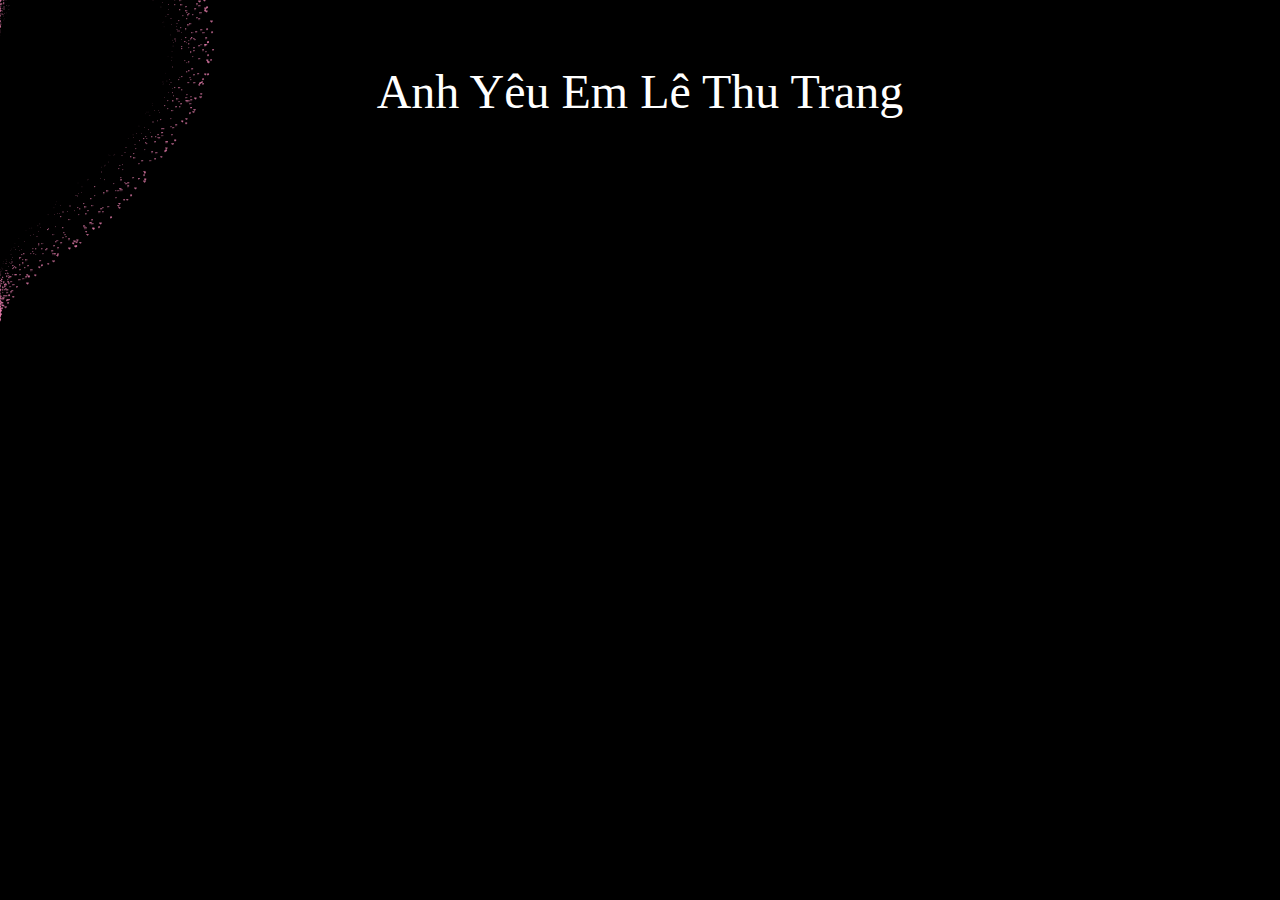
==== index.html @ dc13318e "add changes" ====
<!DOCTYPE HTML PUBLIC "-//W3C//DTD HTML 4.0 Transitional//EN">
<HTML>
<HEAD>
    <TITLE>I Love You</TITLE>
    <META NAME="Generator" CONTENT="EditPlus">
    <META NAME="Author" CONTENT="">
    <META NAME="Keywords" CONTENT="">
    <META NAME="Description" CONTENT="">
    <style>
        html,
        body {
            overflow: hidden;
            padding: 0;
            margin: 0;
            background: #000;
        }
        canvas {
            position: absolute;
            width: 100%;
            height: 100%;
        }
        canvas {
            /* top: 50%;
            left: 50%; */
            z-index: 1;
            display: block;
            position: absolute;
            transform: translate(-50%, -50%);
            animation: heart 1.3s ease infinite
        }
        @keyframes heart {
            0% {
                transform: scale(1);
            }
            30% {
                transform: scale(.8);
            }
            /* 60% {
                transform: scale(1.2);
            } */
            100% {
                transform: scale(1);
            }
        }
    </style>
</HEAD>
<BODY>
    <div style="color: #FFF; display: flex; align-items: center; justify-content: center; font-size: 48; margin-top: 5%;">
        Anh Yêu Em Lê Thu Trang
    </div>
    <canvas id="pinkboard">
        <canvas id="pinkboard">
        </canvas>
    </canvas>
    <script>
        /*
         * Settings
         */
        var settings = {
                particles: {
                    length: 15000,
                    duration: 3,
                    velocity: 150,
                    effect: -0.8,
                    size: 10,
                },
        };
        (function() {
            var b = 0;
            var c = ["ms", "moz", "webkit", "o"];
            for (var a = 0; a < c.length && !window.requestAnimationFrame; ++a) {
                window.requestAnimationFrame = window[c[a] + "RequestAnimationFrame"];
                window.cancelAnimationFrame = window[c[a] + "CancelAnimationFrame"] || window[c[a] + "CancelRequestAnimationFrame"]
            }
            if (!window.requestAnimationFrame) {
                window.requestAnimationFrame = function(h, e) {
                    var d = new Date().getTime();
                    var f = Math.max(0, 16 - (d - b));
                    var g = window.setTimeout(function() {
                        h(d + f)
                    }, f);
                    b = d + f;
                    return g
                }
            }
            if (!window.cancelAnimationFrame) {
                window.cancelAnimationFrame = function(d) {
                    clearTimeout(d)
                }
            }
        }());
        /*
         * Point class
         */
        var Point = (function() {
            function Point(x, y) {
                this.x = (typeof x !== 'undefined') ? x : 0;
                this.y = (typeof y !== 'undefined') ? y : 0;
            }
            Point.prototype.clone = function() {
                return new Point(this.x, this.y);
            };
            Point.prototype.length = function(length) {
                if (typeof length == 'undefined')
                    return Math.sqrt(this.x * this.x + this.y * this.y);
                this.normalize();
                this.x *= length;
                this.y *= length;
                return this;
            };
            Point.prototype.normalize = function() {
                var length = this.length();
                this.x /= length;
                this.y /= length;
                return this;
            };
            return Point;
        })();
        /*
         * Particle class
         */
        var Particle = (function() {
            function Particle() {
                this.position = new Point();
                this.velocity = new Point();
                this.acceleration = new Point();
                this.age = 0;
            }
            Particle.prototype.initialize = function(x, y, dx, dy) {
                this.position.x = x;
                this.position.y = y;
                this.velocity.x = dx;
                this.velocity.y = dy;
                this.acceleration.x = dx * settings.particles.effect;
                this.acceleration.y = dy * settings.particles.effect;
                this.age = 0;
            };
            Particle.prototype.update = function(deltaTime) {
                this.position.x += this.velocity.x * deltaTime;
                this.position.y += this.velocity.y * deltaTime;
                this.velocity.x += this.acceleration.x * deltaTime;
                this.velocity.y += this.acceleration.y * deltaTime;
                this.age += deltaTime;
            };
            Particle.prototype.draw = function(context, image) {
                function ease(t) {
                    return (--t) * t * t + 1;
                }
                var size = image.width * ease(this.age / settings.particles.duration);
                context.globalAlpha = 1 - this.age / settings.particles.duration;
                context.drawImage(image, this.position.x - size / 2, this.position.y - size / 2, size, size);
            };
            return Particle;
        })();
        /*
         * ParticlePool class
         */
        var ParticlePool = (function() {
            var particles,
                firstActive = 0,
                firstFree = 0,
                duration = settings.particles.duration;
            function ParticlePool(length) {
                // create and populate particle pool
                particles = new Array(length);
                for (var i = 0; i < particles.length; i++)
                    particles[i] = new Particle();
            }
            ParticlePool.prototype.add = function(x, y, dx, dy) {
                particles[firstFree].initialize(x, y, dx, dy);
                // handle circular queue
                firstFree++;
                if (firstFree == particles.length) firstFree = 0;
                if (firstActive == firstFree) firstActive++;
                if (firstActive == particles.length) firstActive = 0;
            };
            ParticlePool.prototype.update = function(deltaTime) {
                var i;
                // update active particles
                if (firstActive < firstFree) {
                    for (i = firstActive; i < firstFree; i++)
                        particles[i].update(deltaTime);
                }
                if (firstFree < firstActive) {
                    for (i = firstActive; i < particles.length; i++)
                        particles[i].update(deltaTime);
                    for (i = 0; i < firstFree; i++)
                        particles[i].update(deltaTime);
                }
                // remove inactive particles
                while (particles[firstActive].age >= duration && firstActive != firstFree) {
                    firstActive++;
                    if (firstActive == particles.length) firstActive = 0;
                }
            };
            ParticlePool.prototype.draw = function(context, image) {
                // draw active particles
                if (firstActive < firstFree) {
                    for (i = firstActive; i < firstFree; i++)
                        particles[i].draw(context, image);
                }
                if (firstFree < firstActive) {
                    for (i = firstActive; i < particles.length; i++)
                        particles[i].draw(context, image);
                    for (i = 0; i < firstFree; i++)
                        particles[i].draw(context, image);
                }
            };
            return ParticlePool;
        })();
        /*
         * Putting it all together
         */
        (function(canvas) {
            var context = canvas.getContext('2d'),
                particles = new ParticlePool(settings.particles.length),
                particleRate = settings.particles.length / settings.particles.duration, // particles/sec
                time;
            // get point on heart with -PI <= t <= PI
            function pointOnHeart(t) {
                return new Point(
                    160 * Math.pow(Math.sin(t), 3),
                    130 * Math.cos(t) - 50 * Math.cos(2 * t) - 20 * Math.cos(3 * t) - 10 * Math.cos(4 * t) + 25
                );
            }
            // creating the particle image using a dummy canvas
            var image = (function() {
                var canvas = document.createElement('canvas'),
                    context = canvas.getContext('2d');
                canvas.width = settings.particles.size;
                canvas.height = settings.particles.size;
                // helper function to create the path
                function to(t) {
                    var point = pointOnHeart(t);
                    point.x = settings.particles.size / 3 + point.x * settings.particles.size / 550;
                    point.y = settings.particles.size / 3 - point.y * settings.particles.size / 550;
                    return point;
                }
                // create the path
                context.beginPath();
                var t = -Math.PI;
                var point = to(t);
                context.moveTo(point.x, point.y);
                while (t < Math.PI) {
                    t += 0.01; // baby steps!
                    point = to(t);
                    context.lineTo(point.x, point.y);
                }
                context.closePath();
                // create the fill
                context.fillStyle = '#ea80b0';
                context.fill();
                // create the image
                var image = new Image();
                image.src = canvas.toDataURL();
                return image;
            })();
            // render that thing!
            function render() {
                // next animation frame
                requestAnimationFrame(render);
                // update time
                var newTime = new Date().getTime() / 1700,
                    deltaTime = newTime - (time || newTime);
                time = newTime;
                // clear canvas
                context.clearRect(0, 0, canvas.width, canvas.height);
                // create new particles
                var amount = particleRate * deltaTime;
                for (var i = 0; i < amount; i++) {
                    var pos = pointOnHeart(Math.PI - 2 * Math.PI * Math.random());
                    var dir = pos.clone().length(settings.particles.velocity);
                    particles.add(canvas.width / 2 + pos.x, canvas.height / 2 - pos.y, dir.x, -dir.y);
                }
                // update and draw particles
                particles.update(deltaTime);
                particles.draw(context, image);
            }
            // handle (re-)sizing of the canvas
            function onResize() {
                canvas.width = canvas.clientWidth;
                canvas.height = canvas.clientHeight;
            }
            window.onresize = onResize;
            // delay rendering bootstrap
            setTimeout(function() {
                onResize();
                render();
            }, 10);
        })(document.getElementById('pinkboard'));
    </script>
</BODY>
</HTML>
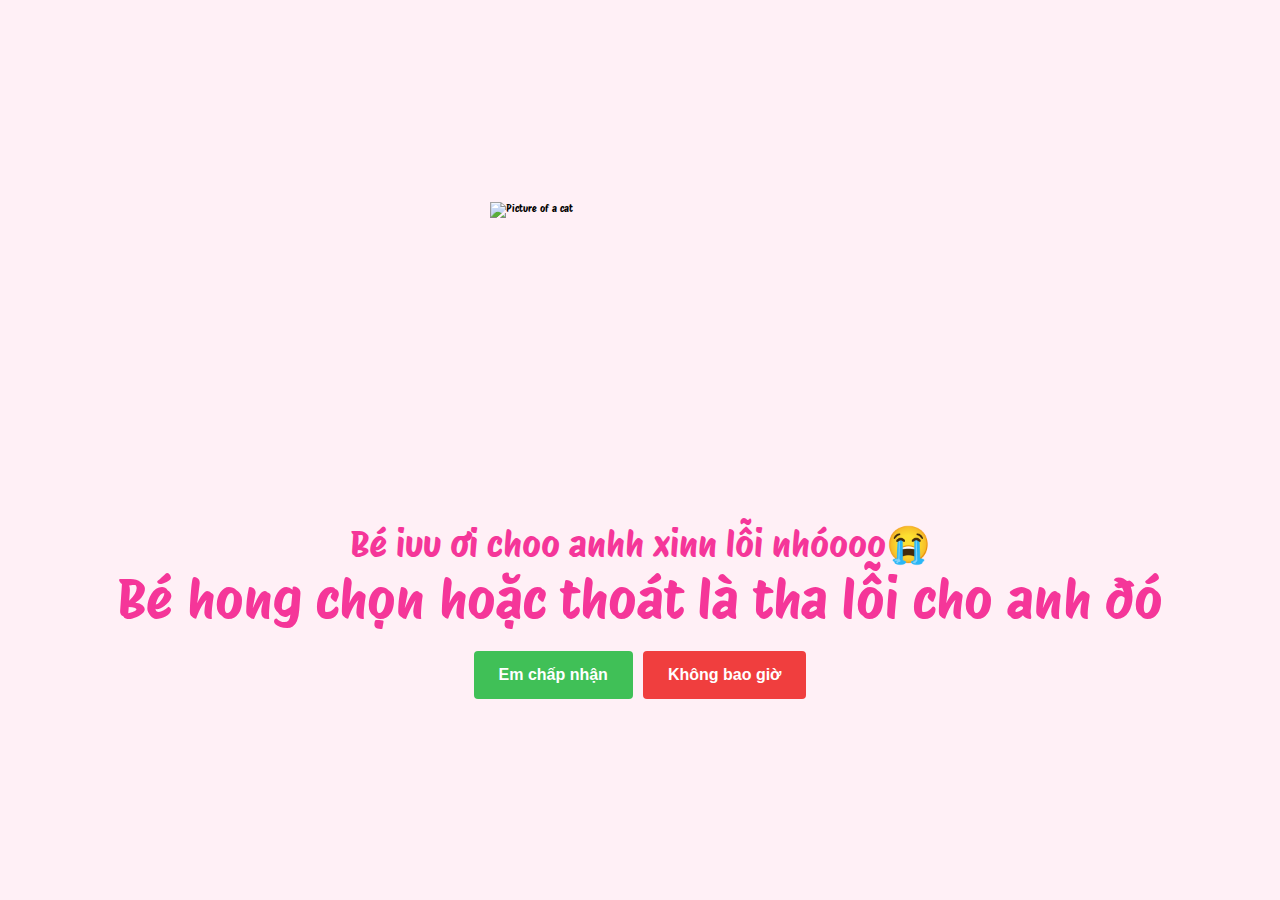
==== commit 985ece76: "Update code for lover" ====
--- a/index.html
+++ b/index.html
@@ -1,293 +1,42 @@
-<!DOCTYPE HTML PUBLIC "-//W3C//DTD HTML 4.0 Transitional//EN">
-<HTML>
-<HEAD>
-    <TITLE>I Love You</TITLE>
-    <META NAME="Generator" CONTENT="EditPlus">
-    <META NAME="Author" CONTENT="">
-    <META NAME="Keywords" CONTENT="">
-    <META NAME="Description" CONTENT="">
+<!DOCTYPE html>
+<html lang="en">
+  <head>
+    <meta charset="UTF-8" />
+    <meta name="viewport" content="width=device-width, initial-scale=1.0" />
+    <link rel="preconnect" href="https://fonts.googleapis.com" />
+    <link rel="preconnect" href="https://fonts.gstatic.com" crossorigin />
+    <link
+      href="https://fonts.googleapis.com/css2?family=Protest+Riot&display=swap"
+      rel="stylesheet"
+    />
+    <link rel="stylesheet" href="style.css" />
     <style>
-        html,
-        body {
-            overflow: hidden;
-            padding: 0;
-            margin: 0;
-            background: #000;
-        }
-        canvas {
-            position: absolute;
-            width: 100%;
-            height: 100%;
-        }
-        canvas {
-            /* top: 50%;
-            left: 50%; */
-            z-index: 1;
-            display: block;
-            position: absolute;
-            transform: translate(-50%, -50%);
-            animation: heart 1.3s ease infinite
-        }
-        @keyframes heart {
-            0% {
-                transform: scale(1);
-            }
-            30% {
-                transform: scale(.8);
-            }
-            /* 60% {
-                transform: scale(1.2);
-            } */
-            100% {
-                transform: scale(1);
-            }
-        }
+      .title span {
+        font-size: 1.5em; /* Kích thước chữ 1.5em */
+      }
     </style>
-</HEAD>
-<BODY>
-    <div style="color: #FFF; display: flex; align-items: center; justify-content: center; font-size: 48; margin-top: 5%;">
-        Anh Yêu Em Lê Thu Trang
-    </div>
-    <canvas id="pinkboard">
-        <canvas id="pinkboard">
-        </canvas>
-    </canvas>
-    <script>
-        /*
-         * Settings
-         */
-        var settings = {
-                particles: {
-                    length: 15000,
-                    duration: 3,
-                    velocity: 150,
-                    effect: -0.8,
-                    size: 10,
-                },
-        };
-        (function() {
-            var b = 0;
-            var c = ["ms", "moz", "webkit", "o"];
-            for (var a = 0; a < c.length && !window.requestAnimationFrame; ++a) {
-                window.requestAnimationFrame = window[c[a] + "RequestAnimationFrame"];
-                window.cancelAnimationFrame = window[c[a] + "CancelAnimationFrame"] || window[c[a] + "CancelRequestAnimationFrame"]
-            }
-            if (!window.requestAnimationFrame) {
-                window.requestAnimationFrame = function(h, e) {
-                    var d = new Date().getTime();
-                    var f = Math.max(0, 16 - (d - b));
-                    var g = window.setTimeout(function() {
-                        h(d + f)
-                    }, f);
-                    b = d + f;
-                    return g
-                }
-            }
-            if (!window.cancelAnimationFrame) {
-                window.cancelAnimationFrame = function(d) {
-                    clearTimeout(d)
-                }
-            }
-        }());
-        /*
-         * Point class
-         */
-        var Point = (function() {
-            function Point(x, y) {
-                this.x = (typeof x !== 'undefined') ? x : 0;
-                this.y = (typeof y !== 'undefined') ? y : 0;
-            }
-            Point.prototype.clone = function() {
-                return new Point(this.x, this.y);
-            };
-            Point.prototype.length = function(length) {
-                if (typeof length == 'undefined')
-                    return Math.sqrt(this.x * this.x + this.y * this.y);
-                this.normalize();
-                this.x *= length;
-                this.y *= length;
-                return this;
-            };
-            Point.prototype.normalize = function() {
-                var length = this.length();
-                this.x /= length;
-                this.y /= length;
-                return this;
-            };
-            return Point;
-        })();
-        /*
-         * Particle class
-         */
-        var Particle = (function() {
-            function Particle() {
-                this.position = new Point();
-                this.velocity = new Point();
-                this.acceleration = new Point();
-                this.age = 0;
-            }
-            Particle.prototype.initialize = function(x, y, dx, dy) {
-                this.position.x = x;
-                this.position.y = y;
-                this.velocity.x = dx;
-                this.velocity.y = dy;
-                this.acceleration.x = dx * settings.particles.effect;
-                this.acceleration.y = dy * settings.particles.effect;
-                this.age = 0;
-            };
-            Particle.prototype.update = function(deltaTime) {
-                this.position.x += this.velocity.x * deltaTime;
-                this.position.y += this.velocity.y * deltaTime;
-                this.velocity.x += this.acceleration.x * deltaTime;
-                this.velocity.y += this.acceleration.y * deltaTime;
-                this.age += deltaTime;
-            };
-            Particle.prototype.draw = function(context, image) {
-                function ease(t) {
-                    return (--t) * t * t + 1;
-                }
-                var size = image.width * ease(this.age / settings.particles.duration);
-                context.globalAlpha = 1 - this.age / settings.particles.duration;
-                context.drawImage(image, this.position.x - size / 2, this.position.y - size / 2, size, size);
-            };
-            return Particle;
-        })();
-        /*
-         * ParticlePool class
-         */
-        var ParticlePool = (function() {
-            var particles,
-                firstActive = 0,
-                firstFree = 0,
-                duration = settings.particles.duration;
-            function ParticlePool(length) {
-                // create and populate particle pool
-                particles = new Array(length);
-                for (var i = 0; i < particles.length; i++)
-                    particles[i] = new Particle();
-            }
-            ParticlePool.prototype.add = function(x, y, dx, dy) {
-                particles[firstFree].initialize(x, y, dx, dy);
-                // handle circular queue
-                firstFree++;
-                if (firstFree == particles.length) firstFree = 0;
-                if (firstActive == firstFree) firstActive++;
-                if (firstActive == particles.length) firstActive = 0;
-            };
-            ParticlePool.prototype.update = function(deltaTime) {
-                var i;
-                // update active particles
-                if (firstActive < firstFree) {
-                    for (i = firstActive; i < firstFree; i++)
-                        particles[i].update(deltaTime);
-                }
-                if (firstFree < firstActive) {
-                    for (i = firstActive; i < particles.length; i++)
-                        particles[i].update(deltaTime);
-                    for (i = 0; i < firstFree; i++)
-                        particles[i].update(deltaTime);
-                }
-                // remove inactive particles
-                while (particles[firstActive].age >= duration && firstActive != firstFree) {
-                    firstActive++;
-                    if (firstActive == particles.length) firstActive = 0;
-                }
-            };
-            ParticlePool.prototype.draw = function(context, image) {
-                // draw active particles
-                if (firstActive < firstFree) {
-                    for (i = firstActive; i < firstFree; i++)
-                        particles[i].draw(context, image);
-                }
-                if (firstFree < firstActive) {
-                    for (i = firstActive; i < particles.length; i++)
-                        particles[i].draw(context, image);
-                    for (i = 0; i < firstFree; i++)
-                        particles[i].draw(context, image);
-                }
-            };
-            return ParticlePool;
-        })();
-        /*
-         * Putting it all together
-         */
-        (function(canvas) {
-            var context = canvas.getContext('2d'),
-                particles = new ParticlePool(settings.particles.length),
-                particleRate = settings.particles.length / settings.particles.duration, // particles/sec
-                time;
-            // get point on heart with -PI <= t <= PI
-            function pointOnHeart(t) {
-                return new Point(
-                    160 * Math.pow(Math.sin(t), 3),
-                    130 * Math.cos(t) - 50 * Math.cos(2 * t) - 20 * Math.cos(3 * t) - 10 * Math.cos(4 * t) + 25
-                );
-            }
-            // creating the particle image using a dummy canvas
-            var image = (function() {
-                var canvas = document.createElement('canvas'),
-                    context = canvas.getContext('2d');
-                canvas.width = settings.particles.size;
-                canvas.height = settings.particles.size;
-                // helper function to create the path
-                function to(t) {
-                    var point = pointOnHeart(t);
-                    point.x = settings.particles.size / 3 + point.x * settings.particles.size / 550;
-                    point.y = settings.particles.size / 3 - point.y * settings.particles.size / 550;
-                    return point;
-                }
-                // create the path
-                context.beginPath();
-                var t = -Math.PI;
-                var point = to(t);
-                context.moveTo(point.x, point.y);
-                while (t < Math.PI) {
-                    t += 0.01; // baby steps!
-                    point = to(t);
-                    context.lineTo(point.x, point.y);
-                }
-                context.closePath();
-                // create the fill
-                context.fillStyle = '#ea80b0';
-                context.fill();
-                // create the image
-                var image = new Image();
-                image.src = canvas.toDataURL();
-                return image;
-            })();
-            // render that thing!
-            function render() {
-                // next animation frame
-                requestAnimationFrame(render);
-                // update time
-                var newTime = new Date().getTime() / 1700,
-                    deltaTime = newTime - (time || newTime);
-                time = newTime;
-                // clear canvas
-                context.clearRect(0, 0, canvas.width, canvas.height);
-                // create new particles
-                var amount = particleRate * deltaTime;
-                for (var i = 0; i < amount; i++) {
-                    var pos = pointOnHeart(Math.PI - 2 * Math.PI * Math.random());
-                    var dir = pos.clone().length(settings.particles.velocity);
-                    particles.add(canvas.width / 2 + pos.x, canvas.height / 2 - pos.y, dir.x, -dir.y);
-                }
-                // update and draw particles
-                particles.update(deltaTime);
-                particles.draw(context, image);
-            }
-            // handle (re-)sizing of the canvas
-            function onResize() {
-                canvas.width = canvas.clientWidth;
-                canvas.height = canvas.clientHeight;
-            }
-            window.onresize = onResize;
-            // delay rendering bootstrap
-            setTimeout(function() {
-                onResize();
-                render();
-            }, 10);
-        })(document.getElementById('pinkboard'));
-    </script>
-</BODY>
-</HTML>
+    <title>Valentine</title>
+  </head>
+  <body>
+    <main class="container">
+      <img
+        class="cat-img"
+        src="https://media.giphy.com/media/SVkhYVCi8fKPKvypi6/giphy.gif"
+        alt="Picture of a cat"
+      />
+      <p class="title">
+        Bé iuu ơi choo anhh xinn lỗi nhóooo😭<br /><span
+          >Bé hong chọn hoặc thoát là tha lỗi cho anh đó</span
+        >
+      </p>
+      <div class="buttons">
+        <button type="button" class="btn btn--yes">Em chấp nhận</button>
+        <button type="button" class="btn btn--no">Không bao giờ</button>
+        <button type="button" class="btn btn--handbook hidden">Anh Có Món quà này cho bé!</button>
+        <button type="button" class="btn btn--letter hidden">Lời này muốn gửi tới em nè cục cưng!</button>
+      </div>
+    </main>
+
+    <script type="module" src="script.js"></script>
+  </body>
+</html>--- a/style.css
+++ b/style.css
@@ -0,0 +1,78 @@
+* {
+    margin: 0;
+    padding: 0;
+    box-sizing: border-box;
+  }
+  
+  html {
+    font-size: 62.5%;
+  }
+  
+  body {
+    background-color: #fff0f6;
+    font-family: "Protest Riot", sans-serif;
+  }
+  
+  .container {
+    height: 100vh;
+    margin: 0 auto;
+  
+    display: flex;
+    flex-direction: column;
+    align-items: center;
+    justify-content: center;
+  }
+  
+  .cat-img {
+    width: 30rem;
+    height: 30rem;
+    margin-bottom: 2rem;
+  }
+  
+  .title {
+    font-size: 3.6rem;
+    color: #f53699;
+    text-align: center;
+    margin-bottom: 2rem;
+  }
+  
+  .buttons {
+    display: flex;
+    flex-wrap: wrap;
+    align-items: center;
+    justify-content: center;
+  
+    gap: 1rem;
+  }
+  
+  .btn {
+    padding: 1.5rem 2.5rem;
+    border: none;
+    border-radius: 4px;
+  
+    color: white;
+    font-size: 1.6rem;
+    font-weight: 600;
+    cursor: pointer;
+    display: inline-block;
+  }
+  
+  .btn--yes {
+    background-color: #40c057;
+  }
+  
+  .btn--no {
+    background-color: #f03e3e;
+  }
+  
+  .btn--handbook {
+    background-color: #f53699;
+  }
+  
+  .btn--letter {
+    background-color: #40c057;
+  }
+  
+  .hidden {
+    display: none;
+  }